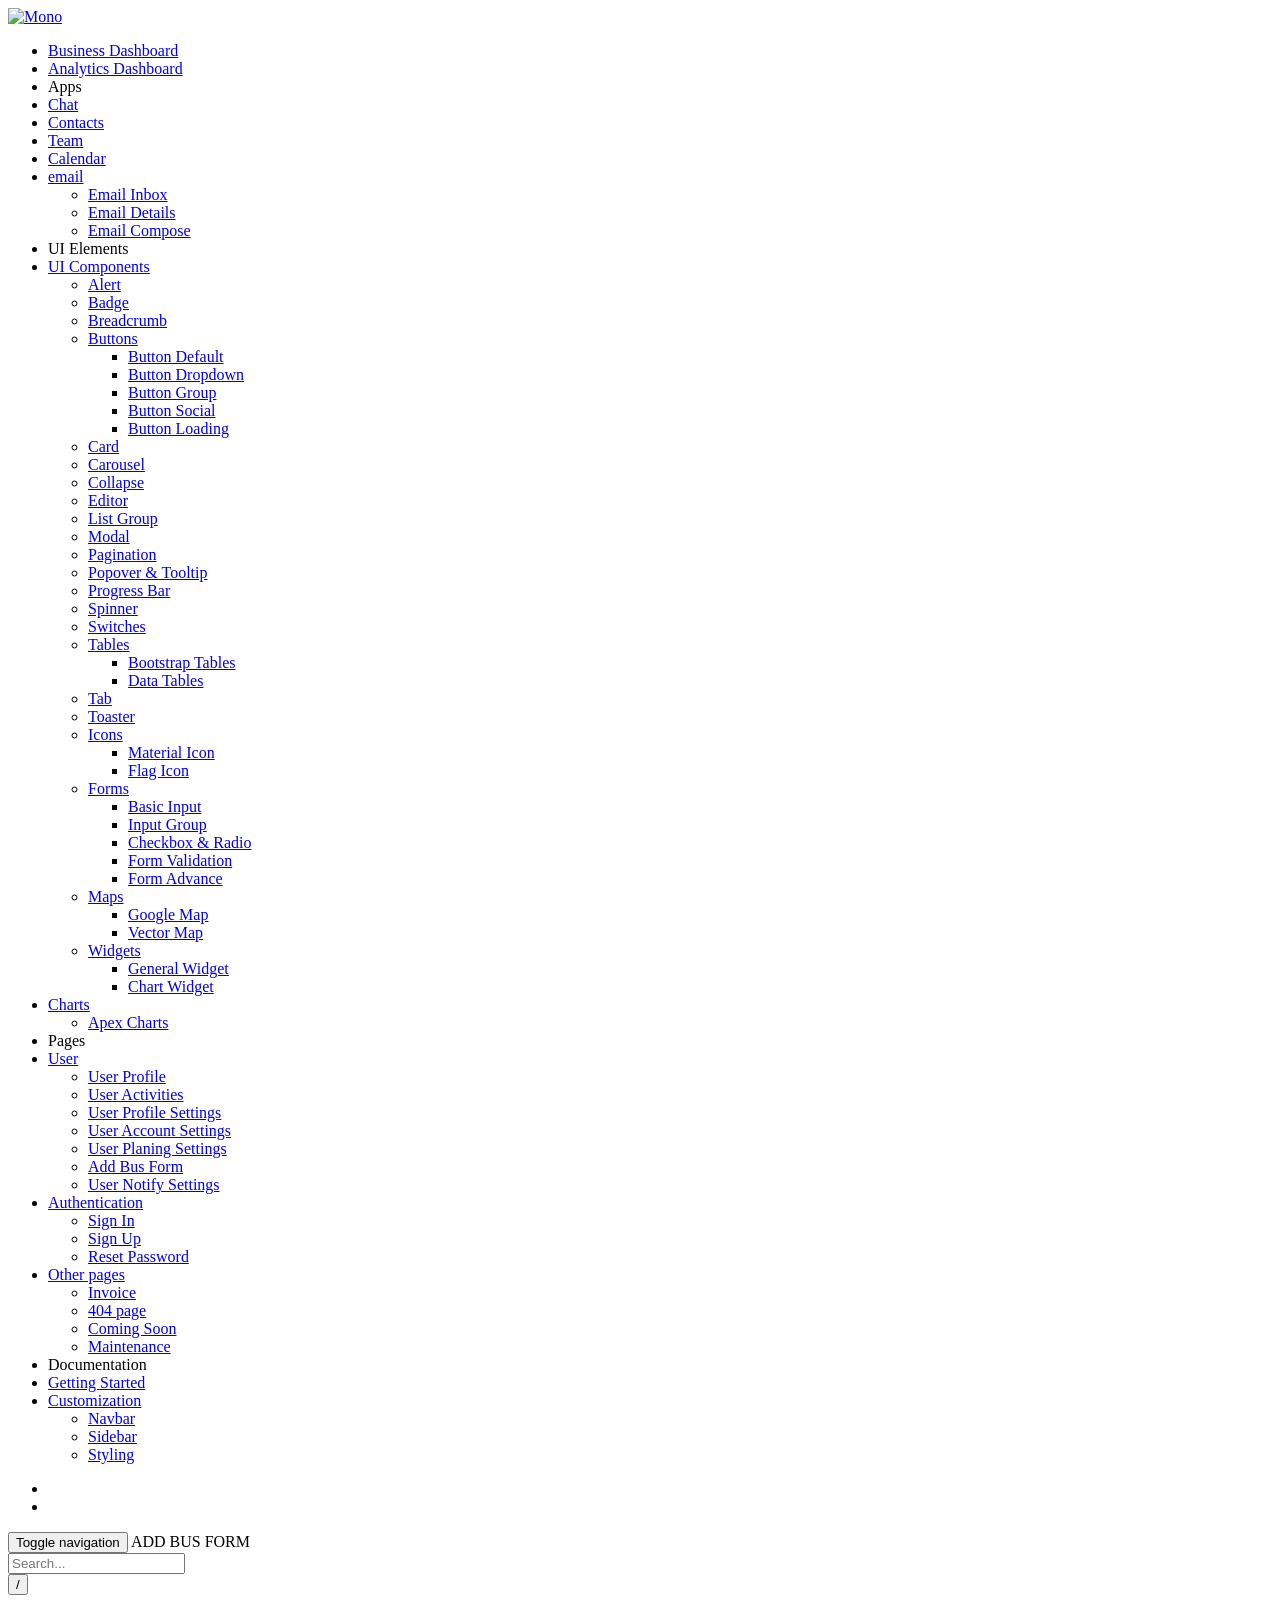
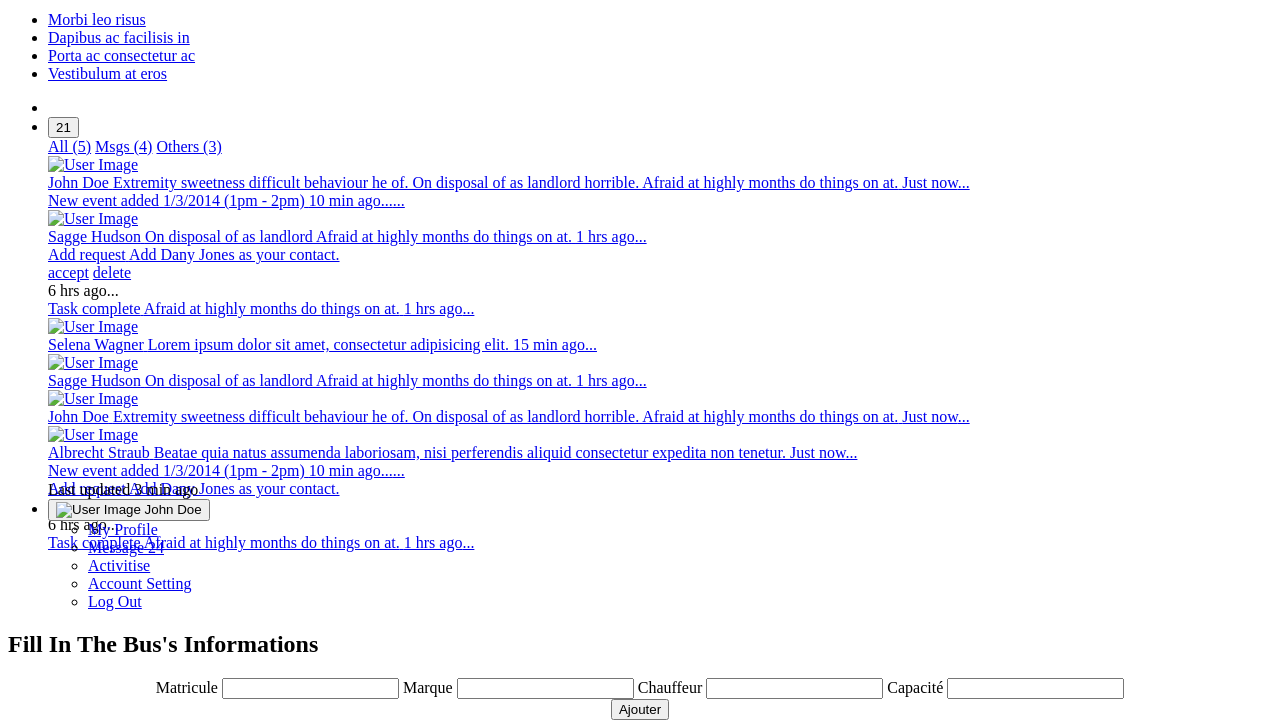
==== src/main/resources/templates/addBus.html @ a6e1552a "AGENCY-BUS CRUD done" ====
<!DOCTYPE html>

<!--
 // WEBSITE: https://themefisher.com
 // TWITTER: https://twitter.com/themefisher
 // FACEBOOK: https://www.facebook.com/themefisher
 // GITHUB: https://github.com/themefisher/
-->

<html lang="en" dir="ltr">
<head>
    <meta charset="utf-8" />
    <meta http-equiv="X-UA-Compatible" content="IE=edge" />
    <meta name="viewport" content="width=device-width, initial-scale=1" />

    <title>Mono - Responsive Admin & Dashboard Template</title>

    <!-- GOOGLE FONTS -->
    <link href="https://fonts.googleapis.com/css?family=Karla:400,700|Roboto" rel="stylesheet">
    <link href="plugins/material/css/materialdesignicons.min.css" rel="stylesheet" />
    <link href="plugins/simplebar/simplebar.css" rel="stylesheet" />

    <!-- PLUGINS CSS STYLE -->
    <link href="plugins/nprogress/nprogress.css" rel="stylesheet" />


    <link href="plugins/select2/css/select2.min.css" rel="stylesheet" />


    <!-- MONO CSS -->
    <link id="main-css-href" rel="stylesheet" href="css/style.css" />




    <!-- FAVICON -->
    <link href="images/favicon.png" rel="shortcut icon" />

    <!--
      HTML5 shim and Respond.js for IE8 support of HTML5 elements and media queries
    -->
    <!-- WARNING: Respond.js doesn't work if you view the page via file:// -->
    <!--[if lt IE 9]>
    <script src="https://oss.maxcdn.com/html5shiv/3.7.2/html5shiv.min.js"></script>
    <script src="https://oss.maxcdn.com/respond/1.4.2/respond.min.js"></script>
    <![endif]-->
    <script src="plugins/nprogress/nprogress.js"></script>
</head>


<body class="navbar-fixed sidebar-fixed" id="body">
<script>
    NProgress.configure({ showSpinner: false });
    NProgress.start();
</script>



<!-- ====================================
——— WRAPPER
===================================== -->
<div class="wrapper">


    <!-- ====================================
      ——— LEFT SIDEBAR WITH OUT FOOTER
    ===================================== -->
    <aside class="left-sidebar sidebar-dark" id="left-sidebar">
        <div id="sidebar" class="sidebar sidebar-with-footer">
            <!-- Aplication Brand -->
            <div class="app-brand">
                <a href="/index.html">
                    <img src="images/logo.png" alt="Mono">
                    <span class="brand-name"></span>
                </a>
            </div>
            <!-- begin sidebar scrollbar -->
            <div class="sidebar-left" data-simplebar style="height: 100%;">
                <!-- sidebar menu -->
                <ul class="nav sidebar-inner" id="sidebar-menu">



                    <li
                    >
                        <a class="sidenav-item-link" href="addBus.html">
                            <i class="mdi mdi-briefcase-account-outline"></i>
                            <span class="nav-text">Business Dashboard</span>
                        </a>
                    </li>





                    <li
                    >
                        <a class="sidenav-item-link" href="analytics.html">
                            <i class="mdi mdi-chart-line"></i>
                            <span class="nav-text">Analytics Dashboard</span>
                        </a>
                    </li>





                    <li class="section-title">
                        Apps
                    </li>





                    <li
                    >
                        <a class="sidenav-item-link" href="chat.html">
                            <i class="mdi mdi-wechat"></i>
                            <span class="nav-text">Chat</span>
                        </a>
                    </li>





                    <li
                    >
                        <a class="sidenav-item-link" href="contacts.html">
                            <i class="mdi mdi-phone"></i>
                            <span class="nav-text">Contacts</span>
                        </a>
                    </li>





                    <li
                    >
                        <a class="sidenav-item-link" href="team.html">
                            <i class="mdi mdi-account-group"></i>
                            <span class="nav-text">Team</span>
                        </a>
                    </li>





                    <li
                    >
                        <a class="sidenav-item-link" href="calendar.html">
                            <i class="mdi mdi-calendar-check"></i>
                            <span class="nav-text">Calendar</span>
                        </a>
                    </li>





                    <li  class="has-sub" >
                        <a class="sidenav-item-link" href="javascript:void(0)" data-toggle="collapse" data-target="#email"
                           aria-expanded="false" aria-controls="email">
                            <i class="mdi mdi-email"></i>
                            <span class="nav-text">email</span> <b class="caret"></b>
                        </a>
                        <ul  class="collapse"  id="email"
                             data-parent="#sidebar-menu">
                            <div class="sub-menu">



                                <li >
                                    <a class="sidenav-item-link" href="email-inbox.html">
                                        <span class="nav-text">Email Inbox</span>

                                    </a>
                                </li>






                                <li >
                                    <a class="sidenav-item-link" href="email-details.html">
                                        <span class="nav-text">Email Details</span>

                                    </a>
                                </li>






                                <li >
                                    <a class="sidenav-item-link" href="email-compose.html">
                                        <span class="nav-text">Email Compose</span>

                                    </a>
                                </li>




                            </div>
                        </ul>
                    </li>





                    <li class="section-title">
                        UI Elements
                    </li>





                    <li  class="has-sub" >
                        <a class="sidenav-item-link" href="javascript:void(0)" data-toggle="collapse" data-target="#ui-elements"
                           aria-expanded="false" aria-controls="ui-elements">
                            <i class="mdi mdi-folder-outline"></i>
                            <span class="nav-text">UI Components</span> <b class="caret"></b>
                        </a>
                        <ul  class="collapse"  id="ui-elements"
                             data-parent="#sidebar-menu">
                            <div class="sub-menu">



                                <li >
                                    <a class="sidenav-item-link" href="alert.html">
                                        <span class="nav-text">Alert</span>

                                    </a>
                                </li>






                                <li >
                                    <a class="sidenav-item-link" href="badge.html">
                                        <span class="nav-text">Badge</span>

                                    </a>
                                </li>






                                <li >
                                    <a class="sidenav-item-link" href="breadcrumb.html">
                                        <span class="nav-text">Breadcrumb</span>

                                    </a>
                                </li>





                                <li  class="has-sub" >
                                    <a class="sidenav-item-link" href="javascript:void(0)" data-toggle="collapse" data-target="#buttons"
                                       aria-expanded="false" aria-controls="buttons">
                                        <span class="nav-text">Buttons</span> <b class="caret"></b>
                                    </a>
                                    <ul  class="collapse"  id="buttons">
                                        <div class="sub-menu">

                                            <li >
                                                <a href="button-default.html">Button Default</a>
                                            </li>

                                            <li >
                                                <a href="button-dropdown.html">Button Dropdown</a>
                                            </li>

                                            <li >
                                                <a href="button-group.html">Button Group</a>
                                            </li>

                                            <li >
                                                <a href="button-social.html">Button Social</a>
                                            </li>

                                            <li >
                                                <a href="button-loading.html">Button Loading</a>
                                            </li>

                                        </div>
                                    </ul>
                                </li>





                                <li >
                                    <a class="sidenav-item-link" href="card.html">
                                        <span class="nav-text">Card</span>

                                    </a>
                                </li>






                                <li >
                                    <a class="sidenav-item-link" href="carousel.html">
                                        <span class="nav-text">Carousel</span>

                                    </a>
                                </li>






                                <li >
                                    <a class="sidenav-item-link" href="collapse.html">
                                        <span class="nav-text">Collapse</span>

                                    </a>
                                </li>






                                <li >
                                    <a class="sidenav-item-link" href="editor.html">
                                        <span class="nav-text">Editor</span>

                                    </a>
                                </li>






                                <li >
                                    <a class="sidenav-item-link" href="list-group.html">
                                        <span class="nav-text">List Group</span>

                                    </a>
                                </li>






                                <li >
                                    <a class="sidenav-item-link" href="modal.html">
                                        <span class="nav-text">Modal</span>

                                    </a>
                                </li>






                                <li >
                                    <a class="sidenav-item-link" href="pagination.html">
                                        <span class="nav-text">Pagination</span>

                                    </a>
                                </li>






                                <li >
                                    <a class="sidenav-item-link" href="popover-tooltip.html">
                                        <span class="nav-text">Popover & Tooltip</span>

                                    </a>
                                </li>






                                <li >
                                    <a class="sidenav-item-link" href="progress-bar.html">
                                        <span class="nav-text">Progress Bar</span>

                                    </a>
                                </li>






                                <li >
                                    <a class="sidenav-item-link" href="spinner.html">
                                        <span class="nav-text">Spinner</span>

                                    </a>
                                </li>






                                <li >
                                    <a class="sidenav-item-link" href="switches.html">
                                        <span class="nav-text">Switches</span>

                                    </a>
                                </li>





                                <li  class="has-sub" >
                                    <a class="sidenav-item-link" href="javascript:void(0)" data-toggle="collapse" data-target="#tables"
                                       aria-expanded="false" aria-controls="tables">
                                        <span class="nav-text">Tables</span> <b class="caret"></b>
                                    </a>
                                    <ul  class="collapse"  id="tables">
                                        <div class="sub-menu">

                                            <li >
                                                <a href="bootstarp-tables.html">Bootstrap Tables</a>
                                            </li>

                                            <li >
                                                <a href="data-tables.html">Data Tables</a>
                                            </li>

                                        </div>
                                    </ul>
                                </li>





                                <li >
                                    <a class="sidenav-item-link" href="tab.html">
                                        <span class="nav-text">Tab</span>

                                    </a>
                                </li>






                                <li >
                                    <a class="sidenav-item-link" href="toaster.html">
                                        <span class="nav-text">Toaster</span>

                                    </a>
                                </li>





                                <li  class="has-sub" >
                                    <a class="sidenav-item-link" href="javascript:void(0)" data-toggle="collapse" data-target="#icons"
                                       aria-expanded="false" aria-controls="icons">
                                        <span class="nav-text">Icons</span> <b class="caret"></b>
                                    </a>
                                    <ul  class="collapse"  id="icons">
                                        <div class="sub-menu">

                                            <li >
                                                <a href="material-icons.html">Material Icon</a>
                                            </li>

                                            <li >
                                                <a href="flag-icons.html">Flag Icon</a>
                                            </li>

                                        </div>
                                    </ul>
                                </li>




                                <li  class="has-sub" >
                                    <a class="sidenav-item-link" href="javascript:void(0)" data-toggle="collapse" data-target="#forms"
                                       aria-expanded="false" aria-controls="forms">
                                        <span class="nav-text">Forms</span> <b class="caret"></b>
                                    </a>
                                    <ul  class="collapse"  id="forms">
                                        <div class="sub-menu">

                                            <li >
                                                <a href="basic-input.html">Basic Input</a>
                                            </li>

                                            <li >
                                                <a href="input-group.html">Input Group</a>
                                            </li>

                                            <li >
                                                <a href="checkbox-radio.html">Checkbox & Radio</a>
                                            </li>

                                            <li >
                                                <a href="form-validation.html">Form Validation</a>
                                            </li>

                                            <li >
                                                <a href="form-advance.html">Form Advance</a>
                                            </li>

                                        </div>
                                    </ul>
                                </li>




                                <li  class="has-sub" >
                                    <a class="sidenav-item-link" href="javascript:void(0)" data-toggle="collapse" data-target="#maps"
                                       aria-expanded="false" aria-controls="maps">
                                        <span class="nav-text">Maps</span> <b class="caret"></b>
                                    </a>
                                    <ul  class="collapse"  id="maps">
                                        <div class="sub-menu">

                                            <li >
                                                <a href="google-maps.html">Google Map</a>
                                            </li>

                                            <li >
                                                <a href="vector-maps.html">Vector Map</a>
                                            </li>

                                        </div>
                                    </ul>
                                </li>




                                <li  class="has-sub" >
                                    <a class="sidenav-item-link" href="javascript:void(0)" data-toggle="collapse" data-target="#widgets"
                                       aria-expanded="false" aria-controls="widgets">
                                        <span class="nav-text">Widgets</span> <b class="caret"></b>
                                    </a>
                                    <ul  class="collapse"  id="widgets">
                                        <div class="sub-menu">

                                            <li >
                                                <a href="widgets-general.html">General Widget</a>
                                            </li>

                                            <li >
                                                <a href="widgets-chart.html">Chart Widget</a>
                                            </li>

                                        </div>
                                    </ul>
                                </li>



                            </div>
                        </ul>
                    </li>





                    <li  class="has-sub" >
                        <a class="sidenav-item-link" href="javascript:void(0)" data-toggle="collapse" data-target="#charts"
                           aria-expanded="false" aria-controls="charts">
                            <i class="mdi mdi-chart-pie"></i>
                            <span class="nav-text">Charts</span> <b class="caret"></b>
                        </a>
                        <ul  class="collapse"  id="charts"
                             data-parent="#sidebar-menu">
                            <div class="sub-menu">



                                <li >
                                    <a class="sidenav-item-link" href="apex-charts.html">
                                        <span class="nav-text">Apex Charts</span>

                                    </a>
                                </li>




                            </div>
                        </ul>
                    </li>





                    <li class="section-title">
                        Pages
                    </li>





                    <li  class="has-sub active expand" >
                        <a class="sidenav-item-link" href="javascript:void(0)" data-toggle="collapse" data-target="#users"
                           aria-expanded="false" aria-controls="users">
                            <i class="mdi mdi-image-filter-none"></i>
                            <span class="nav-text">User</span> <b class="caret"></b>
                        </a>
                        <ul  class="collapse show"  id="users"
                             data-parent="#sidebar-menu">
                            <div class="sub-menu">



                                <li >
                                    <a class="sidenav-item-link" href="user-profile.html">
                                        <span class="nav-text">User Profile</span>

                                    </a>
                                </li>






                                <li >
                                    <a class="sidenav-item-link" href="user-activities.html">
                                        <span class="nav-text">User Activities</span>

                                    </a>
                                </li>






                                <li >
                                    <a class="sidenav-item-link" href="user-profile-settings.html">
                                        <span class="nav-text">User Profile Settings</span>

                                    </a>
                                </li>






                                <li >
                                    <a class="sidenav-item-link" href="user-account-settings.html">
                                        <span class="nav-text">User Account Settings</span>

                                    </a>
                                </li>






                                <li >
                                    <a class="sidenav-item-link" href="user-planing-settings.html">
                                        <span class="nav-text">User Planing Settings</span>

                                    </a>
                                </li>






                                <li  class="active" >
                                    <a class="sidenav-item-link" href="addBus.html">
                                        <span class="nav-text">Add Bus Form</span>

                                    </a>
                                </li>






                                <li >
                                    <a class="sidenav-item-link" href="user-notify-settings.html">
                                        <span class="nav-text">User Notify Settings</span>

                                    </a>
                                </li>




                            </div>
                        </ul>
                    </li>





                    <li  class="has-sub" >
                        <a class="sidenav-item-link" href="javascript:void(0)" data-toggle="collapse" data-target="#authentication"
                           aria-expanded="false" aria-controls="authentication">
                            <i class="mdi mdi-account"></i>
                            <span class="nav-text">Authentication</span> <b class="caret"></b>
                        </a>
                        <ul  class="collapse"  id="authentication"
                             data-parent="#sidebar-menu">
                            <div class="sub-menu">



                                <li >
                                    <a class="sidenav-item-link" href="sign-in.html">
                                        <span class="nav-text">Sign In</span>

                                    </a>
                                </li>






                                <li >
                                    <a class="sidenav-item-link" href="sign-up.html">
                                        <span class="nav-text">Sign Up</span>

                                    </a>
                                </li>






                                <li >
                                    <a class="sidenav-item-link" href="reset-password.html">
                                        <span class="nav-text">Reset Password</span>

                                    </a>
                                </li>




                            </div>
                        </ul>
                    </li>





                    <li  class="has-sub" >
                        <a class="sidenav-item-link" href="javascript:void(0)" data-toggle="collapse" data-target="#other-page"
                           aria-expanded="false" aria-controls="other-page">
                            <i class="mdi mdi-file-multiple"></i>
                            <span class="nav-text">Other pages</span> <b class="caret"></b>
                        </a>
                        <ul  class="collapse"  id="other-page"
                             data-parent="#sidebar-menu">
                            <div class="sub-menu">



                                <li >
                                    <a class="sidenav-item-link" href="invoice.html">
                                        <span class="nav-text">Invoice</span>

                                    </a>
                                </li>






                                <li >
                                    <a class="sidenav-item-link" href="404.html">
                                        <span class="nav-text">404 page</span>

                                    </a>
                                </li>






                                <li >
                                    <a class="sidenav-item-link" href="page-comingsoon.html">
                                        <span class="nav-text">Coming Soon</span>

                                    </a>
                                </li>






                                <li >
                                    <a class="sidenav-item-link" href="page-maintenance.html">
                                        <span class="nav-text">Maintenance</span>

                                    </a>
                                </li>




                            </div>
                        </ul>
                    </li>





                    <li class="section-title">
                        Documentation
                    </li>





                    <li
                    >
                        <a class="sidenav-item-link" href="getting-started.html">
                            <i class="mdi mdi-airplane"></i>
                            <span class="nav-text">Getting Started</span>
                        </a>
                    </li>





                    <li  class="has-sub" >
                        <a class="sidenav-item-link" href="javascript:void(0)" data-toggle="collapse" data-target="#customization"
                           aria-expanded="false" aria-controls="customization">
                            <i class="mdi mdi-square-edit-outline"></i>
                            <span class="nav-text">Customization</span> <b class="caret"></b>
                        </a>
                        <ul  class="collapse"  id="customization"
                             data-parent="#sidebar-menu">
                            <div class="sub-menu">



                                <li >
                                    <a class="sidenav-item-link" href="navbar-customization.html">
                                        <span class="nav-text">Navbar</span>

                                    </a>
                                </li>






                                <li >
                                    <a class="sidenav-item-link" href="sidebar-customization.html">
                                        <span class="nav-text">Sidebar</span>

                                    </a>
                                </li>






                                <li >
                                    <a class="sidenav-item-link" href="styling.html">
                                        <span class="nav-text">Styling</span>

                                    </a>
                                </li>




                            </div>
                        </ul>
                    </li>



                </ul>

            </div>

            <div class="sidebar-footer">
                <div class="sidebar-footer-content">
                    <ul class="d-flex">
                        <li>
                            <a href="user-account-settings.html" data-toggle="tooltip" title="Profile settings"><i class="mdi mdi-settings"></i></a></li>
                        <li>
                            <a href="#" data-toggle="tooltip" title="No chat messages"><i class="mdi mdi-chat-processing"></i></a>
                        </li>
                    </ul>
                </div>
            </div>
        </div>
    </aside>



    <!-- ====================================
    ——— PAGE WRAPPER
    ===================================== -->
    <div class="page-wrapper">

        <!-- Header -->
        <header class="main-header" id="header">
            <nav class="navbar navbar-expand-lg navbar-light" id="navbar">
                <!-- Sidebar toggle button -->
                <button id="sidebar-toggler" class="sidebar-toggle">
                    <span class="sr-only">Toggle navigation</span>
                </button>

                <span class="page-title">ADD BUS FORM</span>

                <div class="navbar-right ">

                    <!-- search form -->
                    <div class="search-form">
                        <form action="addBus.html" method="get">
                            <div class="input-group input-group-sm" id="input-group-search">
                                <input type="text" autocomplete="off" name="query" id="search-input" class="form-control" placeholder="Search..." />
                                <div class="input-group-append">
                                    <button class="btn" type="button">/</button>
                                </div>
                            </div>
                        </form>
                        <ul class="dropdown-menu dropdown-menu-search">

                            <li class="nav-item">
                                <a class="nav-link" href="ParentForm2.html">Morbi leo risus</a>
                            </li>
                            <li class="nav-item">
                                <a class="nav-link" href="ParentForm2.html">Dapibus ac facilisis in</a>
                            </li>
                            <li class="nav-item">
                                <a class="nav-link" href="ParentForm2.html">Porta ac consectetur ac</a>
                            </li>
                            <li class="nav-item">
                                <a class="nav-link" href="ParentForm2.html">Vestibulum at eros</a>
                            </li>


                        </ul>

                    </div>

                    <ul class="nav navbar-nav">
                        <!-- Offcanvas -->
                        <li class="custom-dropdown">
                            <a class="offcanvas-toggler active custom-dropdown-toggler" data-offcanvas="contact-off" href="javascript:" >
                                <i class="mdi mdi-contacts icon"></i>
                            </a>
                        </li>
                        <li class="custom-dropdown">
                            <button class="notify-toggler custom-dropdown-toggler">
                                <i class="mdi mdi-bell-outline icon"></i>
                                <span class="badge badge-xs rounded-circle">21</span>
                            </button>
                            <div class="dropdown-notify">

                                <header>
                                    <div class="nav nav-underline" id="nav-tab" role="tablist">
                                        <a class="nav-item nav-link active" id="all-tabs" data-toggle="tab" href="#all" role="tab" aria-controls="nav-home"
                                           aria-selected="true">All (5)</a>
                                        <a class="nav-item nav-link" id="message-tab" data-toggle="tab" href="#message" role="tab" aria-controls="nav-profile"
                                           aria-selected="false">Msgs (4)</a>
                                        <a class="nav-item nav-link" id="other-tab" data-toggle="tab" href="#other" role="tab" aria-controls="nav-contact"
                                           aria-selected="false">Others (3)</a>
                                    </div>
                                </header>

                                <div class="" data-simplebar style="height: 325px;">
                                    <div class="tab-content" id="myTabContent">

                                        <div class="tab-pane fade show active" id="all" role="tabpanel" aria-labelledby="all-tabs">

                                            <div class="media media-sm bg-warning-10 p-4 mb-0">
                                                <div class="media-sm-wrapper">
                                                    <a href="user-profile.html">
                                                        <img src="images/user/user-sm-02.jpg" alt="User Image">
                                                    </a>
                                                </div>
                                                <div class="media-body">
                                                    <a href="user-profile.html">
                                                        <span class="title mb-0">John Doe</span>
                                                        <span class="discribe">Extremity sweetness difficult behaviour he of. On disposal of as landlord horrible. Afraid at highly months do things on at.</span>
                                                        <span class="time">
                                    <time>Just now</time>...
                                  </span>
                                                    </a>
                                                </div>
                                            </div>

                                            <div class="media media-sm p-4 bg-light mb-0">
                                                <div class="media-sm-wrapper bg-primary">
                                                    <a href="user-profile.html">
                                                        <i class="mdi mdi-calendar-check-outline"></i>
                                                    </a>
                                                </div>
                                                <div class="media-body">
                                                    <a href="user-profile.html">
                                                        <span class="title mb-0">New event added</span>
                                                        <span class="discribe">1/3/2014 (1pm - 2pm)</span>
                                                        <span class="time">
                                    <time>10 min ago...</time>...
                                  </span>
                                                    </a>
                                                </div>
                                            </div>

                                            <div class="media media-sm p-4 mb-0">
                                                <div class="media-sm-wrapper">
                                                    <a href="user-profile.html">
                                                        <img src="images/user/user-sm-03.jpg" alt="User Image">
                                                    </a>
                                                </div>
                                                <div class="media-body">
                                                    <a href="user-profile.html">
                                                        <span class="title mb-0">Sagge Hudson</span>
                                                        <span class="discribe">On disposal of as landlord Afraid at highly months do things on at.</span>
                                                        <span class="time">
                                    <time>1 hrs ago</time>...
                                  </span>
                                                    </a>
                                                </div>
                                            </div>

                                            <div class="media media-sm p-4 mb-0">
                                                <div class="media-sm-wrapper bg-info-dark">
                                                    <a href="user-profile.html">
                                                        <i class="mdi mdi-account-multiple-check"></i>
                                                    </a>
                                                </div>
                                                <div class="media-body">
                                                    <a href="user-profile.html">
                                                        <span class="title mb-0">Add request</span>
                                                        <span class="discribe">Add Dany Jones as your contact.</span>
                                                        <div class="buttons">
                                                            <a href="#" class="btn btn-sm btn-success shadow-none text-white">accept</a>
                                                            <a href="#" class="btn btn-sm shadow-none">delete</a>
                                                        </div>
                                                        <span class="time">
                                    <time>6 hrs ago</time>...
                                  </span>
                                                    </a>
                                                </div>
                                            </div>

                                            <div class="media media-sm p-4 mb-0">
                                                <div class="media-sm-wrapper bg-info">
                                                    <a href="user-profile.html">
                                                        <i class="mdi mdi-playlist-check"></i>
                                                    </a>
                                                </div>
                                                <div class="media-body">
                                                    <a href="user-profile.html">
                                                        <span class="title mb-0">Task complete</span>
                                                        <span class="discribe">Afraid at highly months do things on at.</span>
                                                        <span class="time">
                                    <time>1 hrs ago</time>...
                                  </span>
                                                    </a>
                                                </div>
                                            </div>

                                        </div>

                                        <div class="tab-pane fade" id="message" role="tabpanel" aria-labelledby="message-tab">

                                            <div class="media media-sm p-4 mb-0">
                                                <div class="media-sm-wrapper">
                                                    <a href="user-profile.html">
                                                        <img src="images/user/user-sm-01.jpg" alt="User Image">
                                                    </a>
                                                </div>
                                                <div class="media-body">
                                                    <a href="user-profile.html">
                                                        <span class="title mb-0">Selena Wagner</span>
                                                        <span class="discribe">Lorem ipsum dolor sit amet, consectetur adipisicing elit.</span>
                                                        <span class="time">
                                    <time>15 min ago</time>...
                                  </span>
                                                    </a>
                                                </div>
                                            </div>

                                            <div class="media media-sm p-4 mb-0">
                                                <div class="media-sm-wrapper">
                                                    <a href="user-profile.html">
                                                        <img src="images/user/user-sm-03.jpg" alt="User Image">
                                                    </a>
                                                </div>
                                                <div class="media-body">
                                                    <a href="user-profile.html">
                                                        <span class="title mb-0">Sagge Hudson</span>
                                                        <span class="discribe">On disposal of as landlord Afraid at highly months do things on at.</span>
                                                        <span class="time">
                                    <time>1 hrs ago</time>...
                                  </span>
                                                    </a>
                                                </div>
                                            </div>

                                            <div class="media media-sm bg-warning-10 p-4 mb-0">
                                                <div class="media-sm-wrapper">
                                                    <a href="user-profile.html">
                                                        <img src="images/user/user-sm-02.jpg" alt="User Image">
                                                    </a>
                                                </div>
                                                <div class="media-body">
                                                    <a href="user-profile.html">
                                                        <span class="title mb-0">John Doe</span>
                                                        <span class="discribe">Extremity sweetness difficult behaviour he of. On disposal of as landlord horrible. Afraid
                                    at highly months do things on at.</span>
                                                        <span class="time">
                                    <time>Just now</time>...
                                  </span>
                                                    </a>
                                                </div>
                                            </div>

                                            <div class="media media-sm p-4 mb-0">
                                                <div class="media-sm-wrapper">
                                                    <a href="user-profile.html">
                                                        <img src="images/user/user-sm-04.jpg" alt="User Image">
                                                    </a>
                                                </div>
                                                <div class="media-body">
                                                    <a href="user-profile.html">
                                                        <span class="title mb-0">Albrecht Straub</span>
                                                        <span class="discribe"> Beatae quia natus assumenda laboriosam, nisi perferendis aliquid consectetur expedita non tenetur.</span>
                                                        <span class="time">
                                    <time>Just now</time>...
                                  </span>
                                                    </a>
                                                </div>
                                            </div>

                                        </div>
                                        <div class="tab-pane fade" id="other" role="tabpanel" aria-labelledby="contact-tab">

                                            <div class="media media-sm p-4 bg-light mb-0">
                                                <div class="media-sm-wrapper bg-primary">
                                                    <a href="user-profile.html">
                                                        <i class="mdi mdi-calendar-check-outline"></i>
                                                    </a>
                                                </div>
                                                <div class="media-body">
                                                    <a href="user-profile.html">
                                                        <span class="title mb-0">New event added</span>
                                                        <span class="discribe">1/3/2014 (1pm - 2pm)</span>
                                                        <span class="time">
                                    <time>10 min ago...</time>...
                                  </span>
                                                    </a>
                                                </div>
                                            </div>

                                            <div class="media media-sm p-4 mb-0">
                                                <div class="media-sm-wrapper bg-info-dark">
                                                    <a href="user-profile.html">
                                                        <i class="mdi mdi-account-multiple-check"></i>
                                                    </a>
                                                </div>
                                                <div class="media-body">
                                                    <a href="user-profile.html">
                                                        <span class="title mb-0">Add request</span>
                                                        <span class="discribe">Add Dany Jones as your contact.</span>
                                                        <div class="buttons">
                                                            <a href="#" class="btn btn-sm btn-success shadow-none text-white">accept</a>
                                                            <a href="#" class="btn btn-sm shadow-none">delete</a>
                                                        </div>
                                                        <span class="time">
                                    <time>6 hrs ago</time>...
                                  </span>
                                                    </a>
                                                </div>
                                            </div>

                                            <div class="media media-sm p-4 mb-0">
                                                <div class="media-sm-wrapper bg-info">
                                                    <a href="user-profile.html">
                                                        <i class="mdi mdi-playlist-check"></i>
                                                    </a>
                                                </div>
                                                <div class="media-body">
                                                    <a href="user-profile.html">
                                                        <span class="title mb-0">Task complete</span>
                                                        <span class="discribe">Afraid at highly months do things on at.</span>
                                                        <span class="time">
                                    <time>1 hrs ago</time>...
                                  </span>
                                                    </a>
                                                </div>
                                            </div>

                                        </div>
                                    </div>
                                </div>

                                <footer class="border-top dropdown-notify-footer">
                                    <div class="d-flex justify-content-between align-items-center py-2 px-4">
                                        <span>Last updated 3 min ago</span>
                                        <a id="refress-button" href="javascript:" class="btn mdi mdi-cached btn-refress"></a>
                                    </div>
                                </footer>
                            </div>
                        </li>
                        <!-- User Account -->
                        <li class="dropdown user-menu">
                            <button class="dropdown-toggle nav-link" data-toggle="dropdown">
                                <img src="images/user/user-xs-01.jpg" class="user-image rounded-circle" alt="User Image" />
                                <span class="d-none d-lg-inline-block">John Doe</span>
                            </button>
                            <ul class="dropdown-menu dropdown-menu-right">
                                <li>
                                    <a class="dropdown-link-item" href="user-profile.html">
                                        <i class="mdi mdi-account-outline"></i>
                                        <span class="nav-text">My Profile</span>
                                    </a>
                                </li>
                                <li>
                                    <a class="dropdown-link-item" href="email-inbox.html">
                                        <i class="mdi mdi-email-outline"></i>
                                        <span class="nav-text">Message</span>
                                        <span class="badge badge-pill badge-primary">24</span>
                                    </a>
                                </li>
                                <li>
                                    <a class="dropdown-link-item" href="user-activities.html">
                                        <i class="mdi mdi-diamond-stone"></i>
                                        <span class="nav-text">Activitise</span></a>
                                </li>
                                <li>
                                    <a class="dropdown-link-item" href="user-account-settings.html">
                                        <i class="mdi mdi-settings"></i>
                                        <span class="nav-text">Account Setting</span>
                                    </a>
                                </li>

                                <li class="dropdown-footer">
                                    <a class="dropdown-link-item" href="sign-in.html"> <i class="mdi mdi-logout"></i> Log Out </a>
                                </li>
                            </ul>
                        </li>
                    </ul>
                </div>
            </nav>


        </header>

        <!-- ====================================
        ——— CONTENT WRAPPER
        ===================================== -->
        <div class="content-wrapper">
            <div class="content"><!--  Card Profile -->


                <div class="row">

                    <div class="col-xl-8">
                        <!-- Billing Information -->
                        <div class="card card-default">
                            <div class="card-header">
                                <h2 class="mb-5">Fill In The Bus's Informations</h2>

                            </div>

                            <div class="card-body" style="display: flex;justify-content:center;">

                                <form action="/saveBus" method="post">
                                    <div class="row">
                                        <div class="col-md-12">
                                            <div class="form-group">
                                                <label for="matricule">Matricule</label>
                                                <input type="text" class="form-control" id="matricule" name="matricule">

                                                <label for="adresse">Marque</label>
                                                <input type="text" class="form-control" id="marque" name="marque">


                                                <label for="chauffeur">Chauffeur</label>
                                                <input type="text" class="form-control" id="telephone" name="chauffeur">

                                                <label for="capacite">Capacité</label>
                                                <input type="number" class="form-control" id="capacite" name="capacite">
                                                </br>
                                                <center>
                                                    <button type="submit" class="btn btn-primary">Ajouter</button>
                                                </center>
                                            </div>
                                        </div>
                                    </div>

                                </form>
                            </div>







                            <script src="plugins/jquery/jquery.min.js"></script>
                            <script src="plugins/bootstrap/js/bootstrap.bundle.min.js"></script>
                            <script src="plugins/simplebar/simplebar.min.js"></script>
                            <script src="https://unpkg.com/hotkeys-js/dist/hotkeys.min.js"></script>



                            <script src="plugins/select2/js/select2.min.js"></script>
                            <script src="plugins/apexcharts/apexcharts.js"></script>


                            <script src="js/mono.js"></script>
                            <script src="js/chart.js"></script>
                            <script src="js/map.js"></script>
                            <script src="js/custom.js"></script>




                            <!--  -->


</body>
</html>
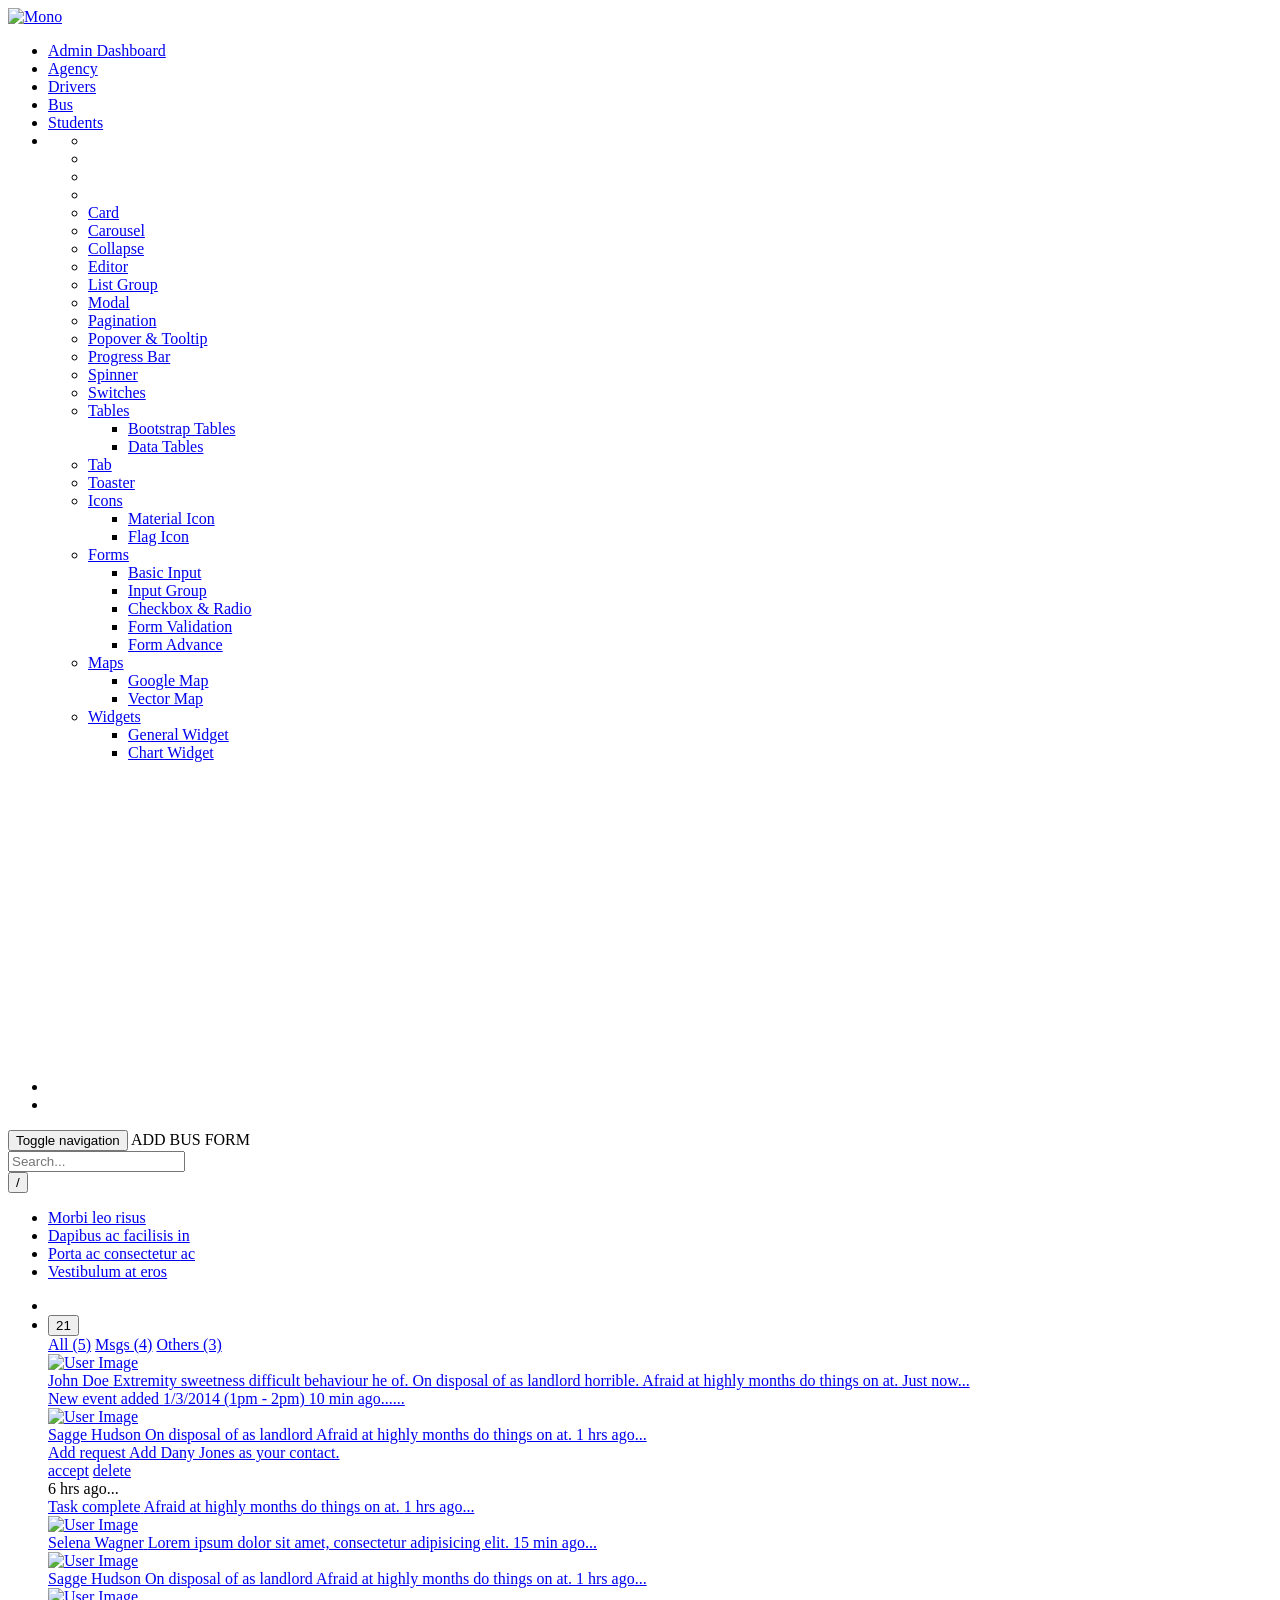
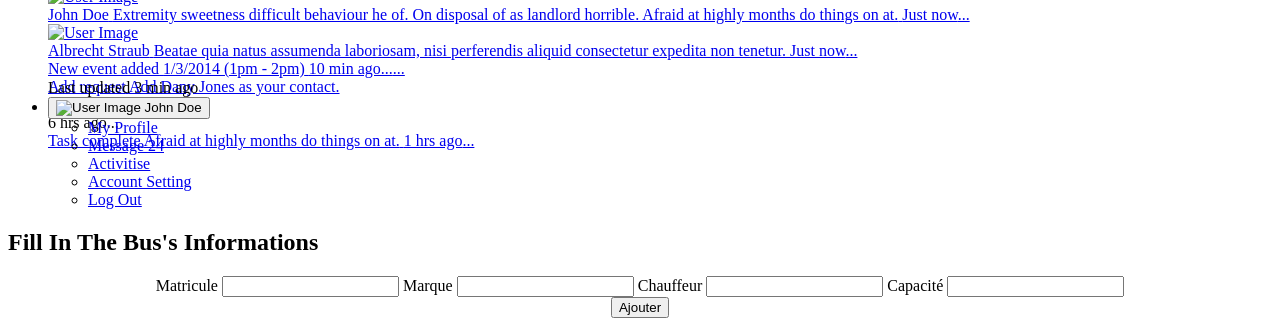
==== commit 59912f65: "edit frontend commit" ====
--- a/src/main/resources/templates/addBus.html
+++ b/src/main/resources/templates/addBus.html
@@ -71,21 +71,20 @@
             <div class="app-brand">
                 <a href="/index.html">
                     <img src="images/logo.png" alt="Mono">
-                    <span class="brand-name"></span>
+
                 </a>
             </div>
             <!-- begin sidebar scrollbar -->
-            <div class="sidebar-left" data-simplebar style="height: 100%;">
+            <div class="sidebar-left" data-simplebar="init" style="height: 100%;"><div class="simplebar-wrapper" style="margin: 0px;"><div class="simplebar-height-auto-observer-wrapper"><div class="simplebar-height-auto-observer"></div></div><div class="simplebar-mask"><div class="simplebar-offset" style="right: 0px; bottom: 0px;"><div class="simplebar-content-wrapper" style="height: 100%; overflow: hidden;"><div class="simplebar-content" style="padding: 0px;">
                 <!-- sidebar menu -->
                 <ul class="nav sidebar-inner" id="sidebar-menu">
 
 
 
-                    <li
-                    >
-                        <a class="sidenav-item-link" href="addBus.html">
+                    <li>
+                        <a class="sidenav-item-link" href="/listAgences">
                             <i class="mdi mdi-briefcase-account-outline"></i>
-                            <span class="nav-text">Business Dashboard</span>
+                            <span class="nav-text">Admin Dashboard</span>
                         </a>
                     </li>
 
@@ -93,11 +92,10 @@
 
 
 
-                    <li
-                    >
-                        <a class="sidenav-item-link" href="analytics.html">
-                            <i class="mdi mdi-chart-line"></i>
-                            <span class="nav-text">Analytics Dashboard</span>
+                    <li>
+                        <a class="sidenav-item-link" href="/listAgences">
+                            <i class="mdi mdi-account-group"></i>
+                            <span class="nav-text">Agency</span>
                         </a>
                     </li>
 
@@ -105,19 +103,12 @@
 
 
 
-                    <li class="section-title">
-                        Apps
-                    </li>
-
-
-
-
-
-                    <li
-                    >
-                        <a class="sidenav-item-link" href="chat.html">
-                            <i class="mdi mdi-wechat"></i>
-                            <span class="nav-text">Chat</span>
+
+
+                    <li>
+                        <a class="sidenav-item-link" href="/drivers">
+                            <i class="mdi mdi-phone"></i>
+                            <span class="nav-text">Drivers</span>
                         </a>
                     </li>
 
@@ -125,23 +116,23 @@
 
 
 
-                    <li
-                    >
-                        <a class="sidenav-item-link" href="contacts.html">
-                            <i class="mdi mdi-phone"></i>
-                            <span class="nav-text">Contacts</span>
+
+
+
+
+
+
+                    <li>
+                        <a class="sidenav-item-link" href="/listBus">
+                            <i class="mdi mdi-calendar-check"></i>
+                            <span class="nav-text">Bus</span>
                         </a>
                     </li>
 
-
-
-
-
-                    <li
-                    >
-                        <a class="sidenav-item-link" href="team.html">
-                            <i class="mdi mdi-account-group"></i>
-                            <span class="nav-text">Team</span>
+                    <li>
+                        <a class="sidenav-item-link" href="/ShowStudents">
+                            <i class="mdi mdi-calendar-check"></i>
+                            <span class="nav-text">Students</span>
                         </a>
                     </li>
 
@@ -149,61 +140,337 @@
 
 
 
-                    <li
-                    >
-                        <a class="sidenav-item-link" href="calendar.html">
-                            <i class="mdi mdi-calendar-check"></i>
-                            <span class="nav-text">Calendar</span>
-                        </a>
-                    </li>
-
-
-
-
-
-                    <li  class="has-sub" >
-                        <a class="sidenav-item-link" href="javascript:void(0)" data-toggle="collapse" data-target="#email"
-                           aria-expanded="false" aria-controls="email">
-                            <i class="mdi mdi-email"></i>
-                            <span class="nav-text">email</span> <b class="caret"></b>
-                        </a>
-                        <ul  class="collapse"  id="email"
-                             data-parent="#sidebar-menu">
+
+
+
+
+
+
+
+
+                    <li class="has-sub">
+
+                        <ul class="collapse" id="ui-elements" data-parent="#sidebar-menu">
                             <div class="sub-menu">
 
 
 
-                                <li >
-                                    <a class="sidenav-item-link" href="email-inbox.html">
-                                        <span class="nav-text">Email Inbox</span>
-
-                                    </a>
-                                </li>
-
-
-
-
-
-
-                                <li >
-                                    <a class="sidenav-item-link" href="email-details.html">
-                                        <span class="nav-text">Email Details</span>
-
-                                    </a>
-                                </li>
-
-
-
-
-
-
-                                <li >
-                                    <a class="sidenav-item-link" href="email-compose.html">
-                                        <span class="nav-text">Email Compose</span>
-
-                                    </a>
-                                </li>
-
+                                <li>
+                                    <a class="sidenav-item-link" href="alert.html">
+
+                                    </a>
+                                </li>
+
+
+
+
+
+
+                                <li>
+                                    <a class="sidenav-item-link" href="badge.html">
+
+                                    </a>
+                                </li>
+
+
+
+
+
+
+                                <li>
+                                    <a class="sidenav-item-link" href="breadcrumb.html">
+
+                                    </a>
+                                </li>
+
+
+
+
+
+                                <li class="has-sub">
+                                    <a class="sidenav-item-link" href="javascript:void(0)" data-toggle="collapse" data-target="#buttons" aria-expanded="false" aria-controls="buttons">
+                                    </a>
+
+
+
+
+
+
+
+
+                                </li><li>
+                                <a class="sidenav-item-link" href="card.html">
+                                    <span class="nav-text">Card</span>
+
+                                </a>
+                            </li>
+
+
+
+
+
+
+                                <li>
+                                    <a class="sidenav-item-link" href="carousel.html">
+                                        <span class="nav-text">Carousel</span>
+
+                                    </a>
+                                </li>
+
+
+
+
+
+
+                                <li>
+                                    <a class="sidenav-item-link" href="collapse.html">
+                                        <span class="nav-text">Collapse</span>
+
+                                    </a>
+                                </li>
+
+
+
+
+
+
+                                <li>
+                                    <a class="sidenav-item-link" href="editor.html">
+                                        <span class="nav-text">Editor</span>
+
+                                    </a>
+                                </li>
+
+
+
+
+
+
+                                <li>
+                                    <a class="sidenav-item-link" href="list-group.html">
+                                        <span class="nav-text">List Group</span>
+
+                                    </a>
+                                </li>
+
+
+
+
+
+
+                                <li>
+                                    <a class="sidenav-item-link" href="modal.html">
+                                        <span class="nav-text">Modal</span>
+
+                                    </a>
+                                </li>
+
+
+
+
+
+
+                                <li>
+                                    <a class="sidenav-item-link" href="pagination.html">
+                                        <span class="nav-text">Pagination</span>
+
+                                    </a>
+                                </li>
+
+
+
+
+
+
+                                <li>
+                                    <a class="sidenav-item-link" href="popover-tooltip.html">
+                                        <span class="nav-text">Popover &amp; Tooltip</span>
+
+                                    </a>
+                                </li>
+
+
+
+
+
+
+                                <li>
+                                    <a class="sidenav-item-link" href="progress-bar.html">
+                                        <span class="nav-text">Progress Bar</span>
+
+                                    </a>
+                                </li>
+
+
+
+
+
+
+                                <li>
+                                    <a class="sidenav-item-link" href="spinner.html">
+                                        <span class="nav-text">Spinner</span>
+
+                                    </a>
+                                </li>
+
+
+
+
+
+
+                                <li>
+                                    <a class="sidenav-item-link" href="switches.html">
+                                        <span class="nav-text">Switches</span>
+
+                                    </a>
+                                </li>
+
+
+
+
+
+                                <li class="has-sub">
+                                    <a class="sidenav-item-link" href="javascript:void(0)" data-toggle="collapse" data-target="#tables" aria-expanded="false" aria-controls="tables">
+                                        <span class="nav-text">Tables</span> <b class="caret"></b>
+                                    </a>
+                                    <ul class="collapse" id="tables">
+                                        <div class="sub-menu">
+
+                                            <li>
+                                                <a href="bootstarp-tables.html">Bootstrap Tables</a>
+                                            </li>
+
+                                            <li>
+                                                <a href="data-tables.html">Data Tables</a>
+                                            </li>
+
+                                        </div>
+                                    </ul>
+                                </li>
+
+
+
+
+
+                                <li>
+                                    <a class="sidenav-item-link" href="tab.html">
+                                        <span class="nav-text">Tab</span>
+
+                                    </a>
+                                </li>
+
+
+
+
+
+
+                                <li>
+                                    <a class="sidenav-item-link" href="toaster.html">
+                                        <span class="nav-text">Toaster</span>
+
+                                    </a>
+                                </li>
+
+
+
+
+
+                                <li class="has-sub">
+                                    <a class="sidenav-item-link" href="javascript:void(0)" data-toggle="collapse" data-target="#icons" aria-expanded="false" aria-controls="icons">
+                                        <span class="nav-text">Icons</span> <b class="caret"></b>
+                                    </a>
+                                    <ul class="collapse" id="icons">
+                                        <div class="sub-menu">
+
+                                            <li>
+                                                <a href="material-icons.html">Material Icon</a>
+                                            </li>
+
+                                            <li>
+                                                <a href="flag-icons.html">Flag Icon</a>
+                                            </li>
+
+                                        </div>
+                                    </ul>
+                                </li>
+
+
+
+
+                                <li class="has-sub">
+                                    <a class="sidenav-item-link" href="javascript:void(0)" data-toggle="collapse" data-target="#forms" aria-expanded="false" aria-controls="forms">
+                                        <span class="nav-text">Forms</span> <b class="caret"></b>
+                                    </a>
+                                    <ul class="collapse" id="forms">
+                                        <div class="sub-menu">
+
+                                            <li>
+                                                <a href="basic-input.html">Basic Input</a>
+                                            </li>
+
+                                            <li>
+                                                <a href="input-group.html">Input Group</a>
+                                            </li>
+
+                                            <li>
+                                                <a href="checkbox-radio.html">Checkbox &amp; Radio</a>
+                                            </li>
+
+                                            <li>
+                                                <a href="form-validation.html">Form Validation</a>
+                                            </li>
+
+                                            <li>
+                                                <a href="form-advance.html">Form Advance</a>
+                                            </li>
+
+                                        </div>
+                                    </ul>
+                                </li>
+
+
+
+
+                                <li class="has-sub">
+                                    <a class="sidenav-item-link" href="javascript:void(0)" data-toggle="collapse" data-target="#maps" aria-expanded="false" aria-controls="maps">
+                                        <span class="nav-text">Maps</span> <b class="caret"></b>
+                                    </a>
+                                    <ul class="collapse" id="maps">
+                                        <div class="sub-menu">
+
+                                            <li>
+                                                <a href="google-maps.html">Google Map</a>
+                                            </li>
+
+                                            <li>
+                                                <a href="vector-maps.html">Vector Map</a>
+                                            </li>
+
+                                        </div>
+                                    </ul>
+                                </li>
+
+
+
+
+                                <li class="has-sub">
+                                    <a class="sidenav-item-link" href="javascript:void(0)" data-toggle="collapse" data-target="#widgets" aria-expanded="false" aria-controls="widgets">
+                                        <span class="nav-text">Widgets</span> <b class="caret"></b>
+                                    </a>
+                                    <ul class="collapse" id="widgets">
+                                        <div class="sub-menu">
+
+                                            <li>
+                                                <a href="widgets-general.html">General Widget</a>
+                                            </li>
+
+                                            <li>
+                                                <a href="widgets-chart.html">Chart Widget</a>
+                                            </li>
+
+                                        </div>
+                                    </ul>
+                                </li>
 
 
 
@@ -215,736 +482,58 @@
 
 
 
-                    <li class="section-title">
-                        UI Elements
-                    </li>
-
-
-
-
-
-                    <li  class="has-sub" >
-                        <a class="sidenav-item-link" href="javascript:void(0)" data-toggle="collapse" data-target="#ui-elements"
-                           aria-expanded="false" aria-controls="ui-elements">
-                            <i class="mdi mdi-folder-outline"></i>
-                            <span class="nav-text">UI Components</span> <b class="caret"></b>
-                        </a>
-                        <ul  class="collapse"  id="ui-elements"
-                             data-parent="#sidebar-menu">
-                            <div class="sub-menu">
-
-
-
-                                <li >
-                                    <a class="sidenav-item-link" href="alert.html">
-                                        <span class="nav-text">Alert</span>
-
-                                    </a>
-                                </li>
-
-
-
-
-
-
-                                <li >
-                                    <a class="sidenav-item-link" href="badge.html">
-                                        <span class="nav-text">Badge</span>
-
-                                    </a>
-                                </li>
-
-
-
-
-
-
-                                <li >
-                                    <a class="sidenav-item-link" href="breadcrumb.html">
-                                        <span class="nav-text">Breadcrumb</span>
-
-                                    </a>
-                                </li>
-
-
-
-
-
-                                <li  class="has-sub" >
-                                    <a class="sidenav-item-link" href="javascript:void(0)" data-toggle="collapse" data-target="#buttons"
-                                       aria-expanded="false" aria-controls="buttons">
-                                        <span class="nav-text">Buttons</span> <b class="caret"></b>
-                                    </a>
-                                    <ul  class="collapse"  id="buttons">
-                                        <div class="sub-menu">
-
-                                            <li >
-                                                <a href="button-default.html">Button Default</a>
-                                            </li>
-
-                                            <li >
-                                                <a href="button-dropdown.html">Button Dropdown</a>
-                                            </li>
-
-                                            <li >
-                                                <a href="button-group.html">Button Group</a>
-                                            </li>
-
-                                            <li >
-                                                <a href="button-social.html">Button Social</a>
-                                            </li>
-
-                                            <li >
-                                                <a href="button-loading.html">Button Loading</a>
-                                            </li>
-
-                                        </div>
-                                    </ul>
-                                </li>
-
-
-
-
-
-                                <li >
-                                    <a class="sidenav-item-link" href="card.html">
-                                        <span class="nav-text">Card</span>
-
-                                    </a>
-                                </li>
-
-
-
-
-
-
-                                <li >
-                                    <a class="sidenav-item-link" href="carousel.html">
-                                        <span class="nav-text">Carousel</span>
-
-                                    </a>
-                                </li>
-
-
-
-
-
-
-                                <li >
-                                    <a class="sidenav-item-link" href="collapse.html">
-                                        <span class="nav-text">Collapse</span>
-
-                                    </a>
-                                </li>
-
-
-
-
-
-
-                                <li >
-                                    <a class="sidenav-item-link" href="editor.html">
-                                        <span class="nav-text">Editor</span>
-
-                                    </a>
-                                </li>
-
-
-
-
-
-
-                                <li >
-                                    <a class="sidenav-item-link" href="list-group.html">
-                                        <span class="nav-text">List Group</span>
-
-                                    </a>
-                                </li>
-
-
-
-
-
-
-                                <li >
-                                    <a class="sidenav-item-link" href="modal.html">
-                                        <span class="nav-text">Modal</span>
-
-                                    </a>
-                                </li>
-
-
-
-
-
-
-                                <li >
-                                    <a class="sidenav-item-link" href="pagination.html">
-                                        <span class="nav-text">Pagination</span>
-
-                                    </a>
-                                </li>
-
-
-
-
-
-
-                                <li >
-                                    <a class="sidenav-item-link" href="popover-tooltip.html">
-                                        <span class="nav-text">Popover & Tooltip</span>
-
-                                    </a>
-                                </li>
-
-
-
-
-
-
-                                <li >
-                                    <a class="sidenav-item-link" href="progress-bar.html">
-                                        <span class="nav-text">Progress Bar</span>
-
-                                    </a>
-                                </li>
-
-
-
-
-
-
-                                <li >
-                                    <a class="sidenav-item-link" href="spinner.html">
-                                        <span class="nav-text">Spinner</span>
-
-                                    </a>
-                                </li>
-
-
-
-
-
-
-                                <li >
-                                    <a class="sidenav-item-link" href="switches.html">
-                                        <span class="nav-text">Switches</span>
-
-                                    </a>
-                                </li>
-
-
-
-
-
-                                <li  class="has-sub" >
-                                    <a class="sidenav-item-link" href="javascript:void(0)" data-toggle="collapse" data-target="#tables"
-                                       aria-expanded="false" aria-controls="tables">
-                                        <span class="nav-text">Tables</span> <b class="caret"></b>
-                                    </a>
-                                    <ul  class="collapse"  id="tables">
-                                        <div class="sub-menu">
-
-                                            <li >
-                                                <a href="bootstarp-tables.html">Bootstrap Tables</a>
-                                            </li>
-
-                                            <li >
-                                                <a href="data-tables.html">Data Tables</a>
-                                            </li>
-
-                                        </div>
-                                    </ul>
-                                </li>
-
-
-
-
-
-                                <li >
-                                    <a class="sidenav-item-link" href="tab.html">
-                                        <span class="nav-text">Tab</span>
-
-                                    </a>
-                                </li>
-
-
-
-
-
-
-                                <li >
-                                    <a class="sidenav-item-link" href="toaster.html">
-                                        <span class="nav-text">Toaster</span>
-
-                                    </a>
-                                </li>
-
-
-
-
-
-                                <li  class="has-sub" >
-                                    <a class="sidenav-item-link" href="javascript:void(0)" data-toggle="collapse" data-target="#icons"
-                                       aria-expanded="false" aria-controls="icons">
-                                        <span class="nav-text">Icons</span> <b class="caret"></b>
-                                    </a>
-                                    <ul  class="collapse"  id="icons">
-                                        <div class="sub-menu">
-
-                                            <li >
-                                                <a href="material-icons.html">Material Icon</a>
-                                            </li>
-
-                                            <li >
-                                                <a href="flag-icons.html">Flag Icon</a>
-                                            </li>
-
-                                        </div>
-                                    </ul>
-                                </li>
-
-
-
-
-                                <li  class="has-sub" >
-                                    <a class="sidenav-item-link" href="javascript:void(0)" data-toggle="collapse" data-target="#forms"
-                                       aria-expanded="false" aria-controls="forms">
-                                        <span class="nav-text">Forms</span> <b class="caret"></b>
-                                    </a>
-                                    <ul  class="collapse"  id="forms">
-                                        <div class="sub-menu">
-
-                                            <li >
-                                                <a href="basic-input.html">Basic Input</a>
-                                            </li>
-
-                                            <li >
-                                                <a href="input-group.html">Input Group</a>
-                                            </li>
-
-                                            <li >
-                                                <a href="checkbox-radio.html">Checkbox & Radio</a>
-                                            </li>
-
-                                            <li >
-                                                <a href="form-validation.html">Form Validation</a>
-                                            </li>
-
-                                            <li >
-                                                <a href="form-advance.html">Form Advance</a>
-                                            </li>
-
-                                        </div>
-                                    </ul>
-                                </li>
-
-
-
-
-                                <li  class="has-sub" >
-                                    <a class="sidenav-item-link" href="javascript:void(0)" data-toggle="collapse" data-target="#maps"
-                                       aria-expanded="false" aria-controls="maps">
-                                        <span class="nav-text">Maps</span> <b class="caret"></b>
-                                    </a>
-                                    <ul  class="collapse"  id="maps">
-                                        <div class="sub-menu">
-
-                                            <li >
-                                                <a href="google-maps.html">Google Map</a>
-                                            </li>
-
-                                            <li >
-                                                <a href="vector-maps.html">Vector Map</a>
-                                            </li>
-
-                                        </div>
-                                    </ul>
-                                </li>
-
-
-
-
-                                <li  class="has-sub" >
-                                    <a class="sidenav-item-link" href="javascript:void(0)" data-toggle="collapse" data-target="#widgets"
-                                       aria-expanded="false" aria-controls="widgets">
-                                        <span class="nav-text">Widgets</span> <b class="caret"></b>
-                                    </a>
-                                    <ul  class="collapse"  id="widgets">
-                                        <div class="sub-menu">
-
-                                            <li >
-                                                <a href="widgets-general.html">General Widget</a>
-                                            </li>
-
-                                            <li >
-                                                <a href="widgets-chart.html">Chart Widget</a>
-                                            </li>
-
-                                        </div>
-                                    </ul>
-                                </li>
-
-
-
-                            </div>
-                        </ul>
-                    </li>
-
-
-
-
-
-                    <li  class="has-sub" >
-                        <a class="sidenav-item-link" href="javascript:void(0)" data-toggle="collapse" data-target="#charts"
-                           aria-expanded="false" aria-controls="charts">
-                            <i class="mdi mdi-chart-pie"></i>
-                            <span class="nav-text">Charts</span> <b class="caret"></b>
-                        </a>
-                        <ul  class="collapse"  id="charts"
-                             data-parent="#sidebar-menu">
-                            <div class="sub-menu">
-
-
-
-                                <li >
-                                    <a class="sidenav-item-link" href="apex-charts.html">
-                                        <span class="nav-text">Apex Charts</span>
-
-                                    </a>
-                                </li>
-
-
-
-
-                            </div>
-                        </ul>
-                    </li>
-
-
-
-
-
-                    <li class="section-title">
-                        Pages
-                    </li>
-
-
-
-
-
-                    <li  class="has-sub active expand" >
-                        <a class="sidenav-item-link" href="javascript:void(0)" data-toggle="collapse" data-target="#users"
-                           aria-expanded="false" aria-controls="users">
-                            <i class="mdi mdi-image-filter-none"></i>
-                            <span class="nav-text">User</span> <b class="caret"></b>
-                        </a>
-                        <ul  class="collapse show"  id="users"
-                             data-parent="#sidebar-menu">
-                            <div class="sub-menu">
-
-
-
-                                <li >
-                                    <a class="sidenav-item-link" href="user-profile.html">
-                                        <span class="nav-text">User Profile</span>
-
-                                    </a>
-                                </li>
-
-
-
-
-
-
-                                <li >
-                                    <a class="sidenav-item-link" href="user-activities.html">
-                                        <span class="nav-text">User Activities</span>
-
-                                    </a>
-                                </li>
-
-
-
-
-
-
-                                <li >
-                                    <a class="sidenav-item-link" href="user-profile-settings.html">
-                                        <span class="nav-text">User Profile Settings</span>
-
-                                    </a>
-                                </li>
-
-
-
-
-
-
-                                <li >
-                                    <a class="sidenav-item-link" href="user-account-settings.html">
-                                        <span class="nav-text">User Account Settings</span>
-
-                                    </a>
-                                </li>
-
-
-
-
-
-
-                                <li >
-                                    <a class="sidenav-item-link" href="user-planing-settings.html">
-                                        <span class="nav-text">User Planing Settings</span>
-
-                                    </a>
-                                </li>
-
-
-
-
-
-
-                                <li  class="active" >
-                                    <a class="sidenav-item-link" href="addBus.html">
-                                        <span class="nav-text">Add Bus Form</span>
-
-                                    </a>
-                                </li>
-
-
-
-
-
-
-                                <li >
-                                    <a class="sidenav-item-link" href="user-notify-settings.html">
-                                        <span class="nav-text">User Notify Settings</span>
-
-                                    </a>
-                                </li>
-
-
-
-
-                            </div>
-                        </ul>
-                    </li>
-
-
-
-
-
-                    <li  class="has-sub" >
-                        <a class="sidenav-item-link" href="javascript:void(0)" data-toggle="collapse" data-target="#authentication"
-                           aria-expanded="false" aria-controls="authentication">
-                            <i class="mdi mdi-account"></i>
-                            <span class="nav-text">Authentication</span> <b class="caret"></b>
-                        </a>
-                        <ul  class="collapse"  id="authentication"
-                             data-parent="#sidebar-menu">
-                            <div class="sub-menu">
-
-
-
-                                <li >
-                                    <a class="sidenav-item-link" href="sign-in.html">
-                                        <span class="nav-text">Sign In</span>
-
-                                    </a>
-                                </li>
-
-
-
-
-
-
-                                <li >
-                                    <a class="sidenav-item-link" href="sign-up.html">
-                                        <span class="nav-text">Sign Up</span>
-
-                                    </a>
-                                </li>
-
-
-
-
-
-
-                                <li >
-                                    <a class="sidenav-item-link" href="reset-password.html">
-                                        <span class="nav-text">Reset Password</span>
-
-                                    </a>
-                                </li>
-
-
-
-
-                            </div>
-                        </ul>
-                    </li>
-
-
-
-
-
-                    <li  class="has-sub" >
-                        <a class="sidenav-item-link" href="javascript:void(0)" data-toggle="collapse" data-target="#other-page"
-                           aria-expanded="false" aria-controls="other-page">
-                            <i class="mdi mdi-file-multiple"></i>
-                            <span class="nav-text">Other pages</span> <b class="caret"></b>
-                        </a>
-                        <ul  class="collapse"  id="other-page"
-                             data-parent="#sidebar-menu">
-                            <div class="sub-menu">
-
-
-
-                                <li >
-                                    <a class="sidenav-item-link" href="invoice.html">
-                                        <span class="nav-text">Invoice</span>
-
-                                    </a>
-                                </li>
-
-
-
-
-
-
-                                <li >
-                                    <a class="sidenav-item-link" href="404.html">
-                                        <span class="nav-text">404 page</span>
-
-                                    </a>
-                                </li>
-
-
-
-
-
-
-                                <li >
-                                    <a class="sidenav-item-link" href="page-comingsoon.html">
-                                        <span class="nav-text">Coming Soon</span>
-
-                                    </a>
-                                </li>
-
-
-
-
-
-
-                                <li >
-                                    <a class="sidenav-item-link" href="page-maintenance.html">
-                                        <span class="nav-text">Maintenance</span>
-
-                                    </a>
-                                </li>
-
-
-
-
-                            </div>
-                        </ul>
-                    </li>
-
-
-
-
-
-                    <li class="section-title">
-                        Documentation
-                    </li>
-
-
-
-
-
-                    <li
-                    >
-                        <a class="sidenav-item-link" href="getting-started.html">
-                            <i class="mdi mdi-airplane"></i>
-                            <span class="nav-text">Getting Started</span>
-                        </a>
-                    </li>
-
-
-
-
-
-                    <li  class="has-sub" >
-                        <a class="sidenav-item-link" href="javascript:void(0)" data-toggle="collapse" data-target="#customization"
-                           aria-expanded="false" aria-controls="customization">
-                            <i class="mdi mdi-square-edit-outline"></i>
-                            <span class="nav-text">Customization</span> <b class="caret"></b>
-                        </a>
-                        <ul  class="collapse"  id="customization"
-                             data-parent="#sidebar-menu">
-                            <div class="sub-menu">
-
-
-
-                                <li >
-                                    <a class="sidenav-item-link" href="navbar-customization.html">
-                                        <span class="nav-text">Navbar</span>
-
-                                    </a>
-                                </li>
-
-
-
-
-
-
-                                <li >
-                                    <a class="sidenav-item-link" href="sidebar-customization.html">
-                                        <span class="nav-text">Sidebar</span>
-
-                                    </a>
-                                </li>
-
-
-
-
-
-
-                                <li >
-                                    <a class="sidenav-item-link" href="styling.html">
-                                        <span class="nav-text">Styling</span>
-
-                                    </a>
-                                </li>
-
-
-
-
-                            </div>
-                        </ul>
-                    </li>
+
+
+
+
+
+
+
+
+
+
+
+
+
+
+
+
+
+
+
+
+
+
+
+
+
+
+
+
+
+
+
+
 
 
 
                 </ul>
 
-            </div>
+            </div></div></div></div><div class="simplebar-placeholder" style="width: auto; height: 284px;"></div></div><div class="simplebar-track simplebar-horizontal" style="visibility: hidden;"><div class="simplebar-scrollbar" style="width: 0px; display: none;"></div></div><div class="simplebar-track simplebar-vertical" style="visibility: hidden;"><div class="simplebar-scrollbar simplebar-visible" style="height: 0px; display: none;"></div></div></div>
 
             <div class="sidebar-footer">
                 <div class="sidebar-footer-content">
                     <ul class="d-flex">
                         <li>
-                            <a href="user-account-settings.html" data-toggle="tooltip" title="Profile settings"><i class="mdi mdi-settings"></i></a></li>
+                            <a href="user-account-settings.html" data-toggle="tooltip" title="" data-original-title="Profile settings"><i class="mdi mdi-settings"></i></a></li>
                         <li>
-                            <a href="#" data-toggle="tooltip" title="No chat messages"><i class="mdi mdi-chat-processing"></i></a>
+                            <a href="#" data-toggle="tooltip" title="" data-original-title="No chat messages"><i class="mdi mdi-chat-processing"></i></a>
                         </li>
                     </ul>
                 </div>
             </div>
         </div>
     </aside>
-
 
 
     <!-- ====================================
